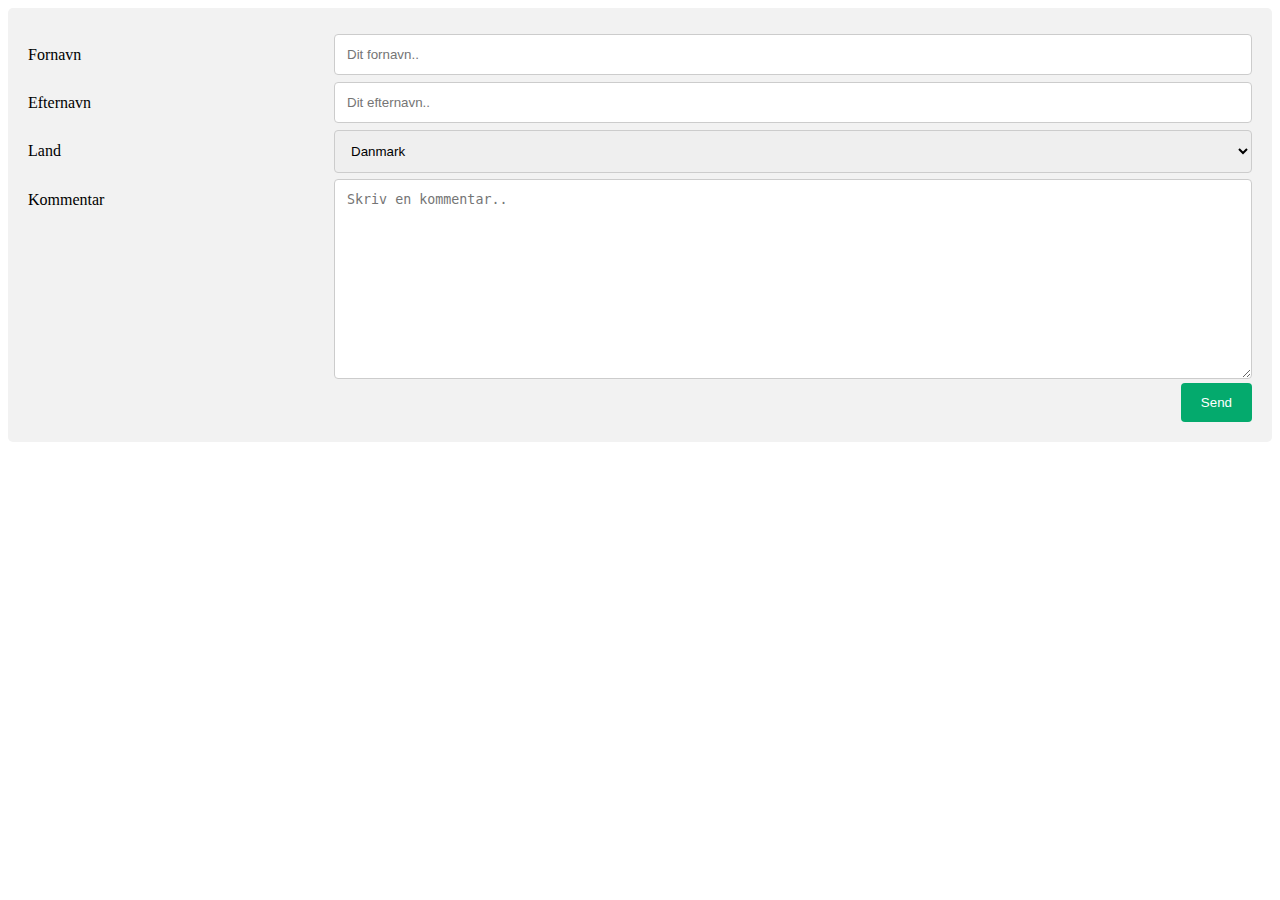
==== index.html @ acf60569 "ændring" ====
<!DOCTYPE html>
<html lang="en">

<head>
    <meta charset="UTF-8">
    <meta name="viewport" content="width=device-width, initial-scale=1.0">
    <link rel="stylesheet" href="style.css">
    <title>Document</title>
</head>

<body>
    <div class="container">
        <form action="action_page.php">
            <div class="row">
                <div class="col-25">
                    <label for="fname">Fornavn</label>
                </div>
                <div class="col-75">
                    <input type="text" id="fname" name="firstname" placeholder="Dit fornavn..">
                </div>
            </div>
            <div class="row">
                <div class="col-25">
                    <label for="lname">Efternavn</label>
                </div>
                <div class="col-75">
                    <input type="text" id="lname" name="lastname" placeholder="Dit efternavn..">
                </div>
            </div>
            <div class="row">
                <div class="col-25">
                    <label for="country">Land</label>
                </div>
                <div class="col-75">
                    <select id="country" name="country">
                        <option value="danmark">Danmark</option>
                        <option value="australia">Australia</option>
                        <option value="canada">Canada</option>
                        <option value="usa">USA</option>

                    </select>
                </div>
            </div>
            <div class="row">
                <div class="col-25">
                    <label for="subject">Kommentar</label>
                </div>
                <div class="col-75">
                    <textarea id="subject" name="subject" placeholder="Skriv en kommentar.."
                        style="height:200px"></textarea>
                </div>
            </div>
            <div class="row">
                <input type="submit" value="Send">
            </div>
        </form>
    </div>
</body>

</html>
---- style.css ----
/* Style inputs, select elements and textareas */
input[type="text"],
select,
textarea {
  width: 100%;
  padding: 12px;
  border: 1px solid #ccc;
  border-radius: 4px;
  box-sizing: border-box;
  resize: vertical;
}

/* Style the label to display next to the inputs */
label {
  padding: 12px 12px 12px 0;
  display: inline-block;
}

/* Style the submit button */
input[type="submit"] {
  background-color: #04aa6d;
  color: white;
  padding: 12px 20px;
  border: none;
  border-radius: 4px;
  cursor: pointer;
  float: right;
}

/* Style the container */
.container {
  border-radius: 5px;
  background-color: #f2f2f2;
  padding: 20px;
}

/* Floating column for labels: 25% width */
.col-25 {
  float: left;
  width: 25%;
  margin-top: 6px;
}

/* Floating column for inputs: 75% width */
.col-75 {
  float: left;
  width: 75%;
  margin-top: 6px;
}

/* Clear floats after the columns */
.row:after {
  content: "";
  display: table;
  clear: both;
}

/* Responsive layout - when the screen is less than 600px wide, make the two columns stack on top of each other instead of next to each other */
@media screen and (max-width: 600px) {
  .col-25,
  .col-75,
  input[type="submit"] {
    width: 100%;
    margin-top: 0;
  }
}
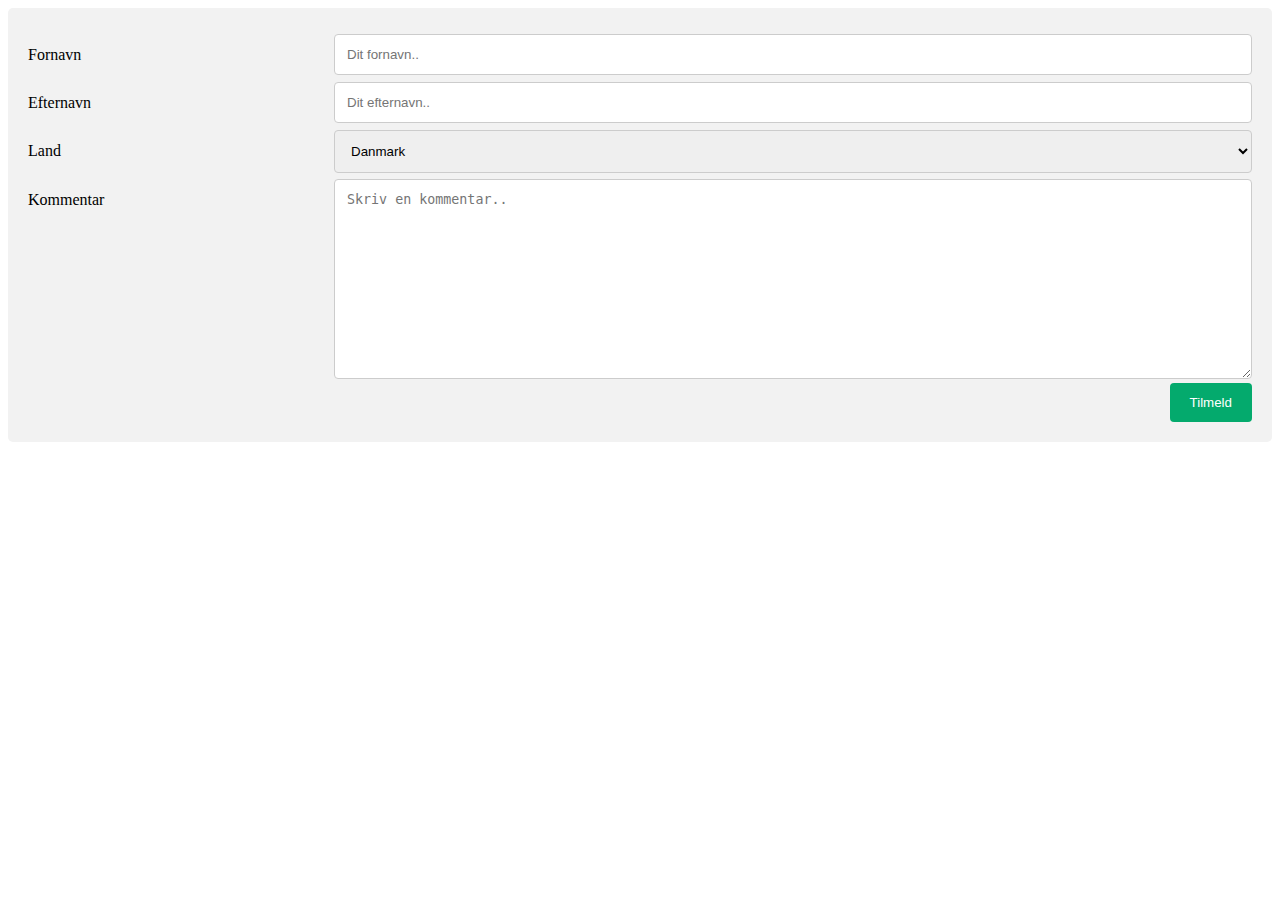
==== commit 5a8321da: "ændring" ====
--- a/index.html
+++ b/index.html
@@ -51,7 +51,7 @@
                 </div>
             </div>
             <div class="row">
-                <input type="submit" value="Send">
+                <input type="submit" value="Tilmeld">
             </div>
         </form>
     </div>
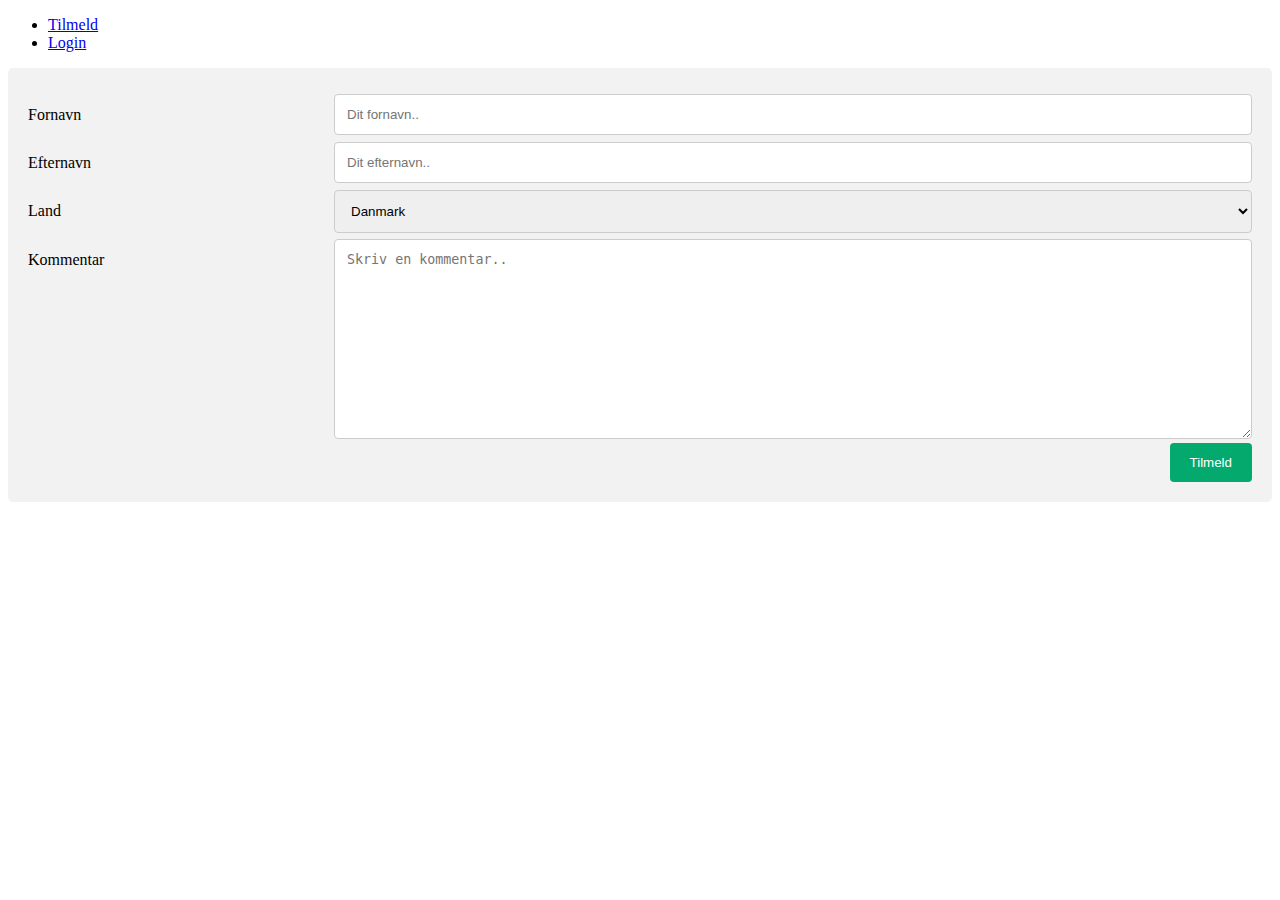
==== commit e911c90b: "ændring" ====
--- a/index.html
+++ b/index.html
@@ -9,6 +9,22 @@
 </head>
 
 <body>
+    <header>
+        <nav>
+            <ul class="menu">
+
+                <li><a href="index.html">Tilmeld</a></li>
+                <li><a href="login.html">Login</a></li>
+
+
+
+            </ul>
+
+        </nav>
+
+
+
+    </header>
     <div class="container">
         <form action="action_page.php">
             <div class="row">
